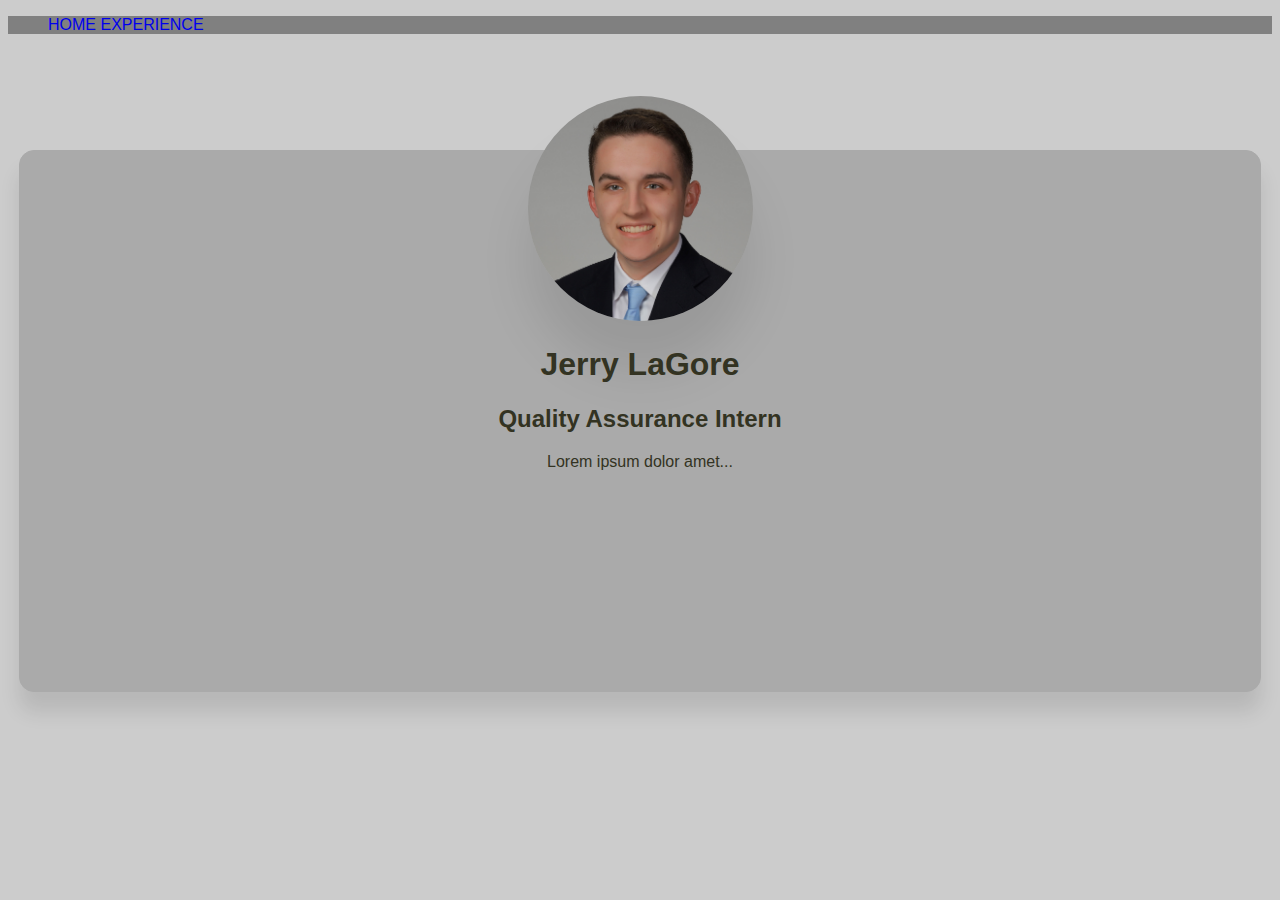
==== index.html @ c40ecd5f "trying new things" ====
<!DOCTYPE html>
<html lang="en">
<head>
    <meta charset="UTF-8">
    <meta http-equiv="X-UA-Compatible" content="IE=edge">
    <meta name="viewport" content="width=device-width, initial-scale=1.0">
    <link rel="stylesheet" href="style.css">
    <title>Home</title>
</head>
<body>
    <nav>
        <div class="sticky">
            <ul>
                <li><a href="index.html">HOME</a></li>
                <li><a href="experience.html">EXPERIENCE</a></li>
            </ul>
        </div>
    </nav>
    <!-- <div class="card">
        <img class="icon" id="jerry-icon" src="jerry.jpeg" alt="Jerry LaGore" />
        <h1>Jerry LaGore</h1>
        <h2>Quality Assurance Intern</h2>
        <p>Lorem ipsum dolor amet...</p>
    </div> -->
    <section id="about">
        <article class="bio">
            <img class="icon" id="jerry-icon" src="jerry.jpeg" alt="Jerry LaGore" />
            <h1>Jerry LaGore</h1>
            <h2>Quality Assurance Intern</h2>
            <p>Lorem ipsum dolor amet...</p>
        </article>
    </section>
</body>
</html>
---- style.css ----
body {
    background-color: #ccc;
    font-family: Helvetica, sans-serif;
    color: #332;
    margin-top: 5px;
}

.sticky {
    background: grey;
}

li {
    display: inline;
    list-style-type: none;
}

a {
    text-decoration: none;
}

nav {
    background-color: #636363;
}

section {
    display: flex;
    flex-direction: column;
}

article {
    background: darkgray;
    border-radius: 5px;
    height: 250px;
    box-shadow: rgba(0,0,0,0.1) 0 20px 20px;
    padding: 20px;
    margin: 20px;
}

.bio {
    background-color: #aaa;
    border-radius: 15px;
    margin-top: 100px;
    margin-bottom: 50px;
    margin-left: auto;
    margin-right: auto;
    width: 1200px;
    height: 500px;
    text-align: center;
    box-shadow: rgba(0,0,0,0.1) 0 20px 20px;
    border: 1px solid #aaa;
}

.bio .icon {
    box-shadow: rgba(0,0,0,0.1) 0 50px 50px;
    width: 225px;
    border-radius: 50%;
    margin-top: -75px;
}

/* .card {
    background-color: #aaa;
    border-radius: 15px;
    margin-top: 100px;
    margin-bottom: 50px;
    margin-left: auto;
    margin-right: auto;
    width: 1200px;
    height: 500px;
    text-align: center;
    box-shadow: rgba(0,0,0,0.1) 0 20px 20px;
    border: 1px solid #aaa;
}

.card .icon {
    box-shadow: rgba(0,0,0,0.1) 0 50px 50px;
    width: 225px;
    border-radius: 50%;
    margin-top: -75px;
} */
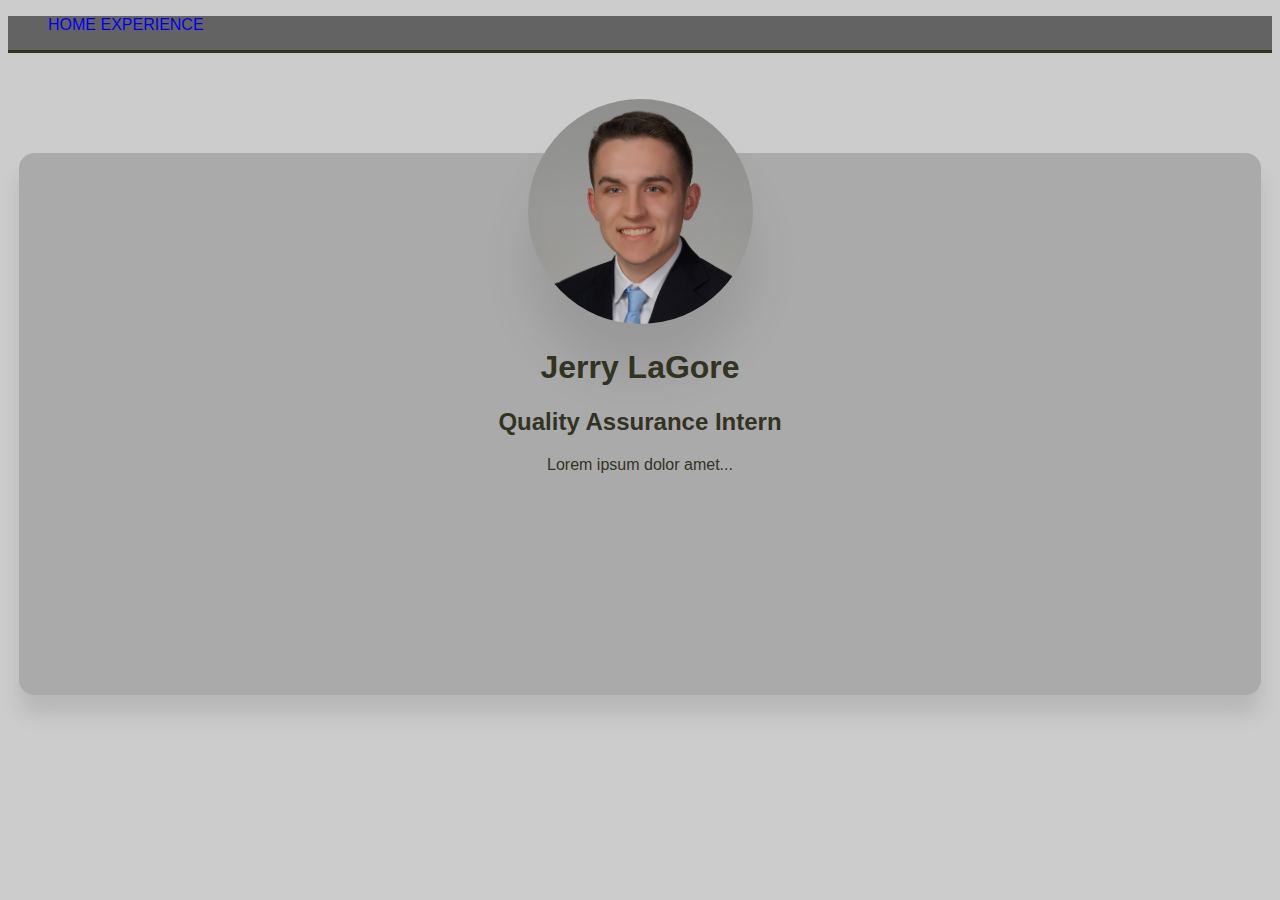
==== commit ac367b45: "nav fixes" ====
--- a/index.html
+++ b/index.html
@@ -9,19 +9,13 @@
 </head>
 <body>
     <nav>
-        <div class="sticky">
+        <div class="navcontainer">
             <ul>
                 <li><a href="index.html">HOME</a></li>
                 <li><a href="experience.html">EXPERIENCE</a></li>
             </ul>
         </div>
     </nav>
-    <!-- <div class="card">
-        <img class="icon" id="jerry-icon" src="jerry.jpeg" alt="Jerry LaGore" />
-        <h1>Jerry LaGore</h1>
-        <h2>Quality Assurance Intern</h2>
-        <p>Lorem ipsum dolor amet...</p>
-    </div> -->
     <section id="about">
         <article class="bio">
             <img class="icon" id="jerry-icon" src="jerry.jpeg" alt="Jerry LaGore" />
--- a/style.css
+++ b/style.css
@@ -3,10 +3,6 @@
     font-family: Helvetica, sans-serif;
     color: #332;
     margin-top: 5px;
-}
-
-.sticky {
-    background: grey;
 }
 
 li {
@@ -20,6 +16,17 @@
 
 nav {
     background-color: #636363;
+}
+
+.navcontainer {
+    width:100%;
+    border:solid;
+    border-top: none;
+    border-bottom: solid;
+    border-left: none;
+    border-right: none;
+    margin: 0px;
+    padding: 0px;
 }
 
 section {
@@ -55,25 +62,4 @@
     width: 225px;
     border-radius: 50%;
     margin-top: -75px;
-}
-
-/* .card {
-    background-color: #aaa;
-    border-radius: 15px;
-    margin-top: 100px;
-    margin-bottom: 50px;
-    margin-left: auto;
-    margin-right: auto;
-    width: 1200px;
-    height: 500px;
-    text-align: center;
-    box-shadow: rgba(0,0,0,0.1) 0 20px 20px;
-    border: 1px solid #aaa;
-}
-
-.card .icon {
-    box-shadow: rgba(0,0,0,0.1) 0 50px 50px;
-    width: 225px;
-    border-radius: 50%;
-    margin-top: -75px;
-} */+}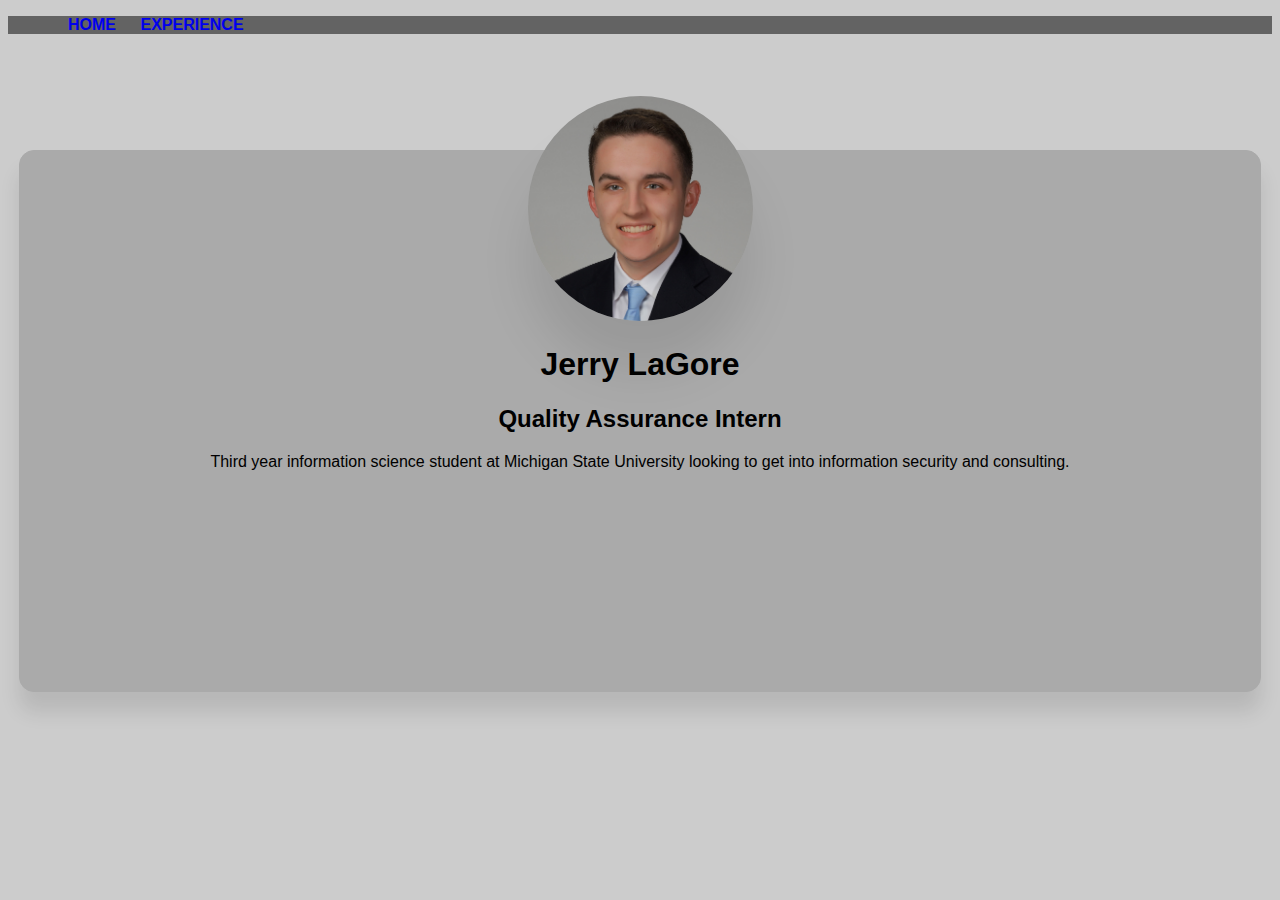
==== commit 88d5038f: "getting there" ====
--- a/index.html
+++ b/index.html
@@ -21,7 +21,7 @@
             <img class="icon" id="jerry-icon" src="jerry.jpeg" alt="Jerry LaGore" />
             <h1>Jerry LaGore</h1>
             <h2>Quality Assurance Intern</h2>
-            <p>Lorem ipsum dolor amet...</p>
+            <p>Third year information science student at Michigan State University looking to get into information security and consulting.</p>
         </article>
     </section>
 </body>
--- a/style.css
+++ b/style.css
@@ -1,8 +1,6 @@
 body {
     background-color: #ccc;
     font-family: Helvetica, sans-serif;
-    color: #332;
-    margin-top: 5px;
 }
 
 li {
@@ -22,11 +20,16 @@
     width:100%;
     border:solid;
     border-top: none;
-    border-bottom: solid;
+    border-bottom: none;
     border-left: none;
     border-right: none;
     margin: 0px;
-    padding: 0px;
+    padding-left: 0px;
+}
+
+.navcontainer li {
+    padding-left: 20px;
+    font-weight: 600;
 }
 
 section {
@@ -41,6 +44,10 @@
     box-shadow: rgba(0,0,0,0.1) 0 20px 20px;
     padding: 20px;
     margin: 20px;
+}
+
+h1 {
+    font-size: 200%;
 }
 
 .bio {
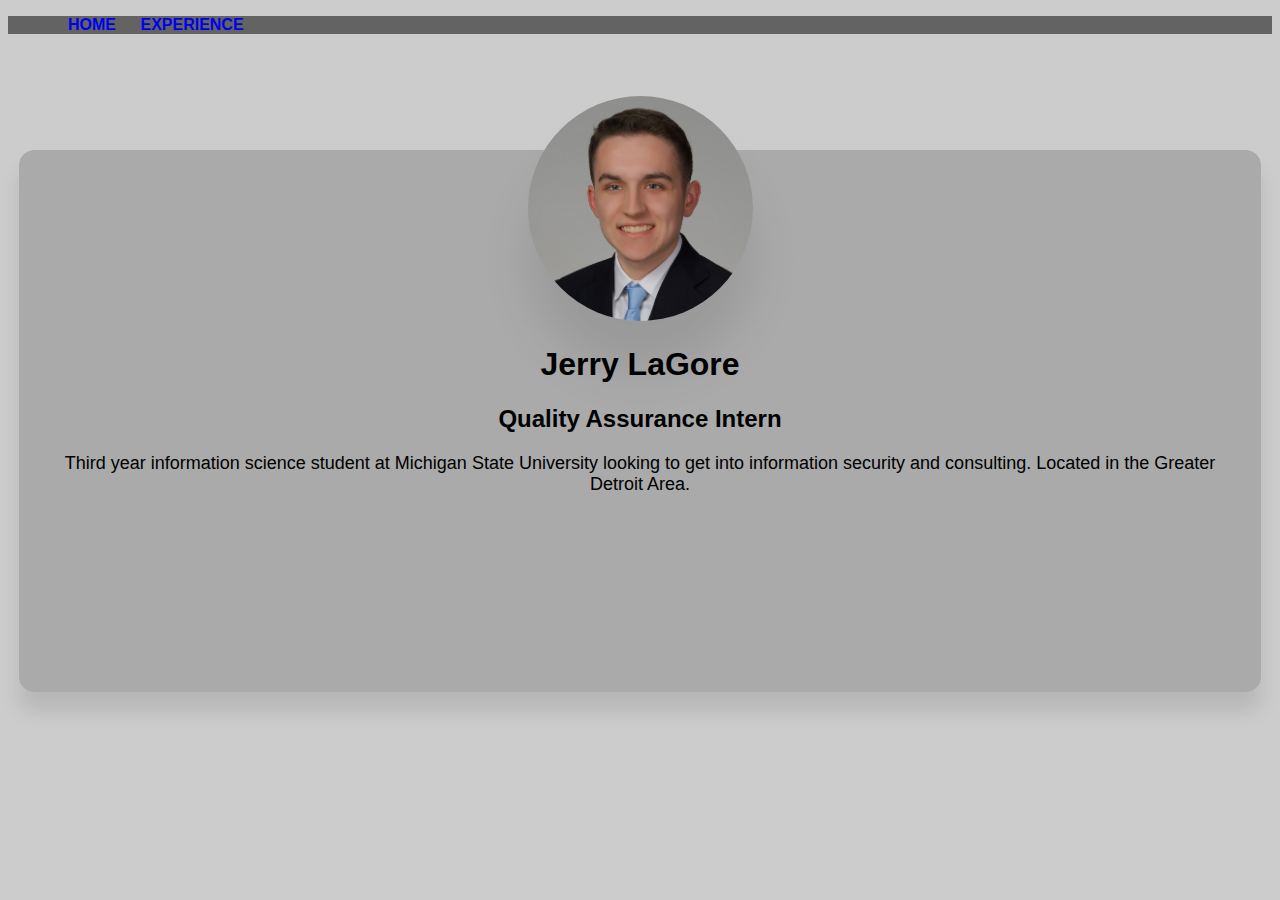
==== commit 30888120: "m" ====
--- a/index.html
+++ b/index.html
@@ -21,7 +21,7 @@
             <img class="icon" id="jerry-icon" src="jerry.jpeg" alt="Jerry LaGore" />
             <h1>Jerry LaGore</h1>
             <h2>Quality Assurance Intern</h2>
-            <p>Third year information science student at Michigan State University looking to get into information security and consulting.</p>
+            <p>Third year information science student at Michigan State University looking to get into information security and consulting. Located in the Greater Detroit Area.</p>
         </article>
     </section>
 </body>
--- a/style.css
+++ b/style.css
@@ -50,6 +50,10 @@
     font-size: 200%;
 }
 
+p {
+    font-size: large;
+}
+
 .bio {
     background-color: #aaa;
     border-radius: 15px;
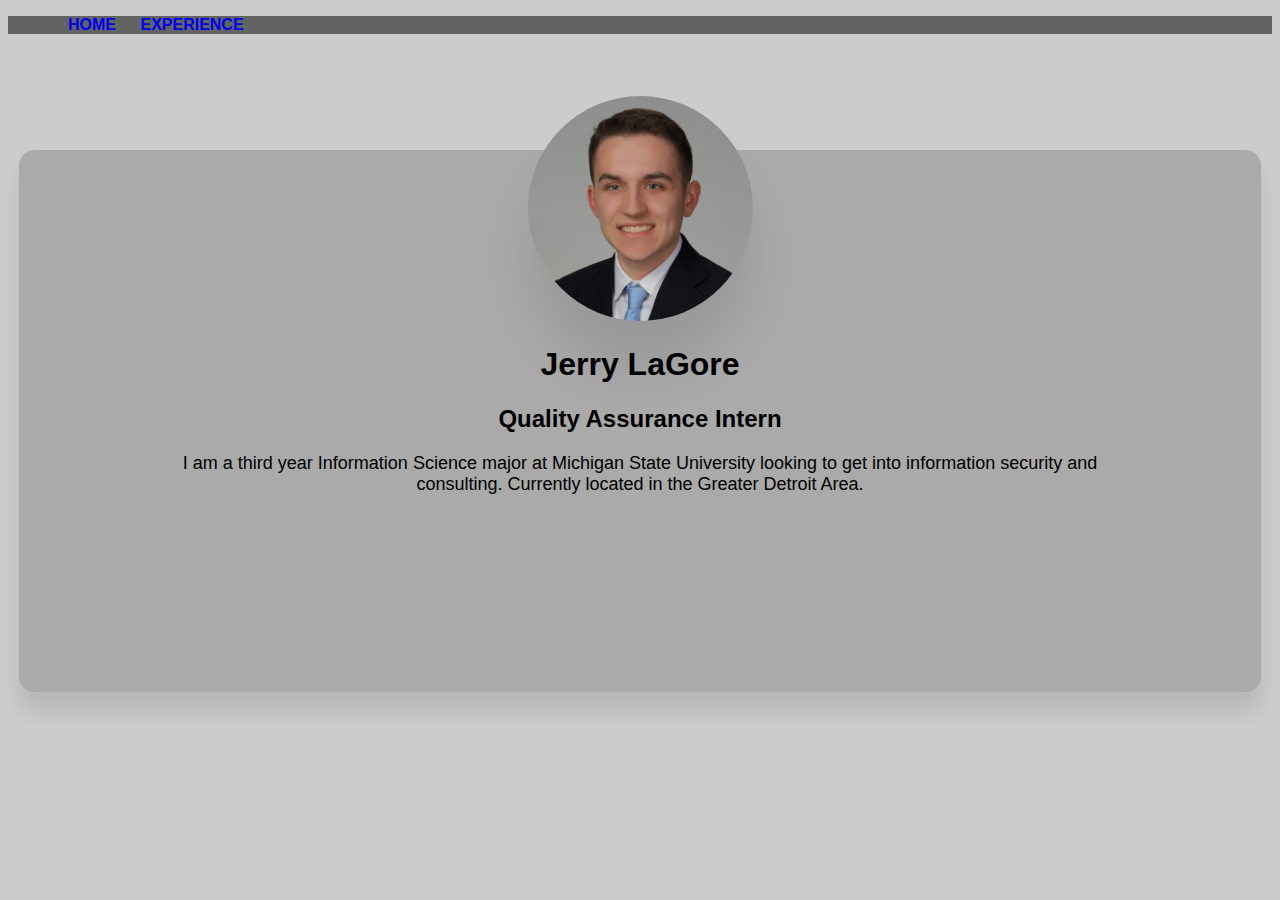
==== commit 0d95f2b6: "h" ====
--- a/index.html
+++ b/index.html
@@ -21,7 +21,7 @@
             <img class="icon" id="jerry-icon" src="jerry.jpeg" alt="Jerry LaGore" />
             <h1>Jerry LaGore</h1>
             <h2>Quality Assurance Intern</h2>
-            <p>Third year information science student at Michigan State University looking to get into information security and consulting. Located in the Greater Detroit Area.</p>
+            <p>I am a third year Information Science major at Michigan State University looking to get into information security and consulting. Currently located in the Greater Detroit Area.</p>
         </article>
     </section>
 </body>
--- a/style.css
+++ b/style.css
@@ -52,6 +52,8 @@
 
 p {
     font-size: large;
+    margin-left: 100px;
+    margin-right: 100px;
 }
 
 .bio {
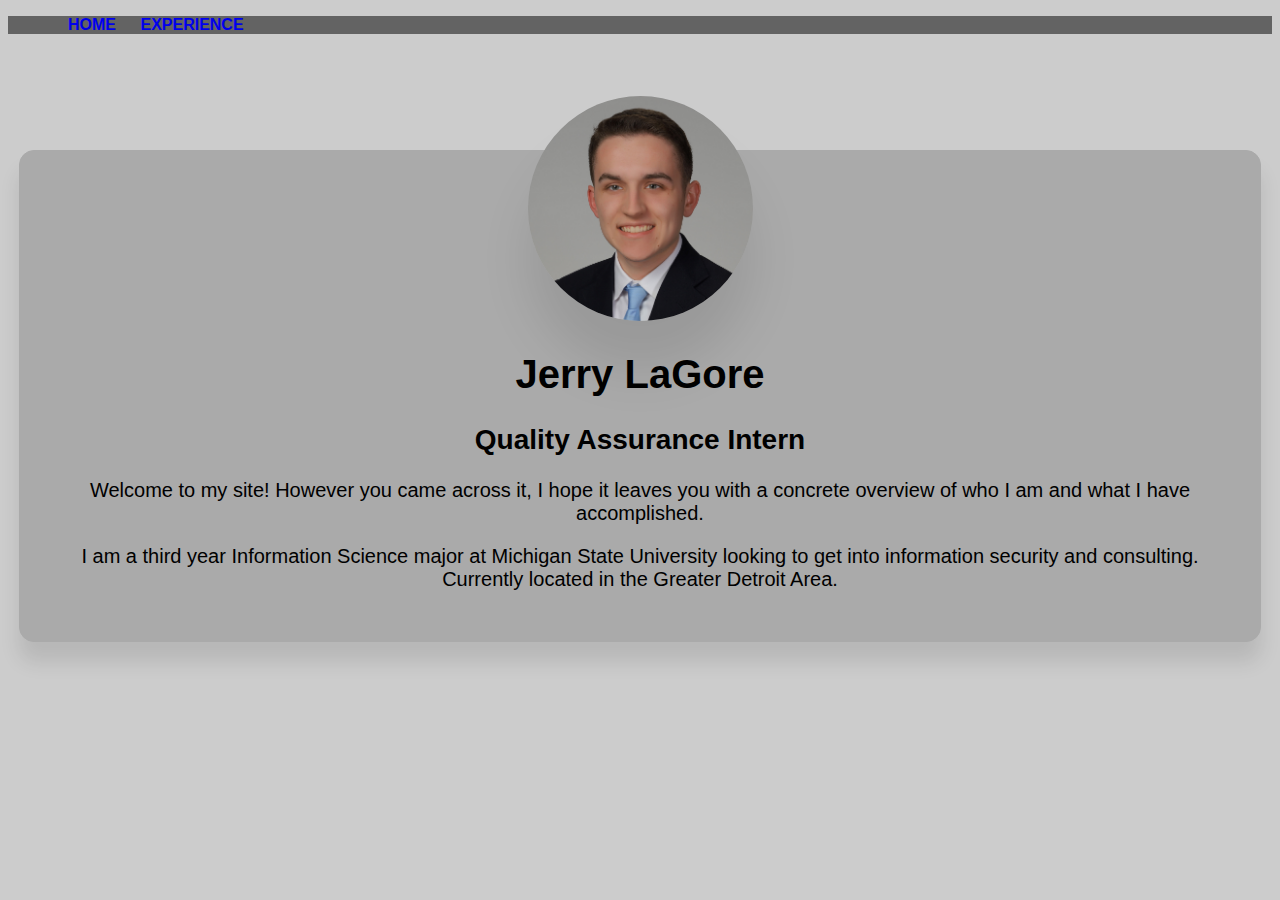
==== commit 28487540: "add" ====
--- a/index.html
+++ b/index.html
@@ -21,6 +21,7 @@
             <img class="icon" id="jerry-icon" src="jerry.jpeg" alt="Jerry LaGore" />
             <h1>Jerry LaGore</h1>
             <h2>Quality Assurance Intern</h2>
+            <p>Welcome to my site! However you came across it, I hope it leaves you with a concrete overview of who I am and what I have accomplished.</p>
             <p>I am a third year Information Science major at Michigan State University looking to get into information security and consulting. Currently located in the Greater Detroit Area.</p>
         </article>
     </section>
--- a/style.css
+++ b/style.css
@@ -1,15 +1,6 @@
 body {
     background-color: #ccc;
     font-family: Helvetica, sans-serif;
-}
-
-li {
-    display: inline;
-    list-style-type: none;
-}
-
-a {
-    text-decoration: none;
 }
 
 nav {
@@ -27,6 +18,15 @@
     padding-left: 0px;
 }
 
+li {
+    display: inline;
+    list-style-type: none;
+}
+
+a {
+    text-decoration: none;
+}
+
 .navcontainer li {
     padding-left: 20px;
     font-weight: 600;
@@ -39,21 +39,10 @@
 
 article {
     background: darkgray;
-    border-radius: 5px;
     height: 250px;
     box-shadow: rgba(0,0,0,0.1) 0 20px 20px;
     padding: 20px;
     margin: 20px;
-}
-
-h1 {
-    font-size: 200%;
-}
-
-p {
-    font-size: large;
-    margin-left: 100px;
-    margin-right: 100px;
 }
 
 .bio {
@@ -64,7 +53,7 @@
     margin-left: auto;
     margin-right: auto;
     width: 1200px;
-    height: 500px;
+    height: 450px;
     text-align: center;
     box-shadow: rgba(0,0,0,0.1) 0 20px 20px;
     border: 1px solid #aaa;
@@ -75,4 +64,26 @@
     width: 225px;
     border-radius: 50%;
     margin-top: -75px;
+}
+
+.bio h1 {
+    font-size: 250%;
+}
+
+.bio h2 {
+    font-size: 175%
+}
+
+.bio p {
+    font-size: 125%;
+}
+
+.exp {
+    border-radius: 15px;
+    padding: 20px;
+    margin: 20px;
+}
+
+.exp p {
+    font-size: 125%;
 }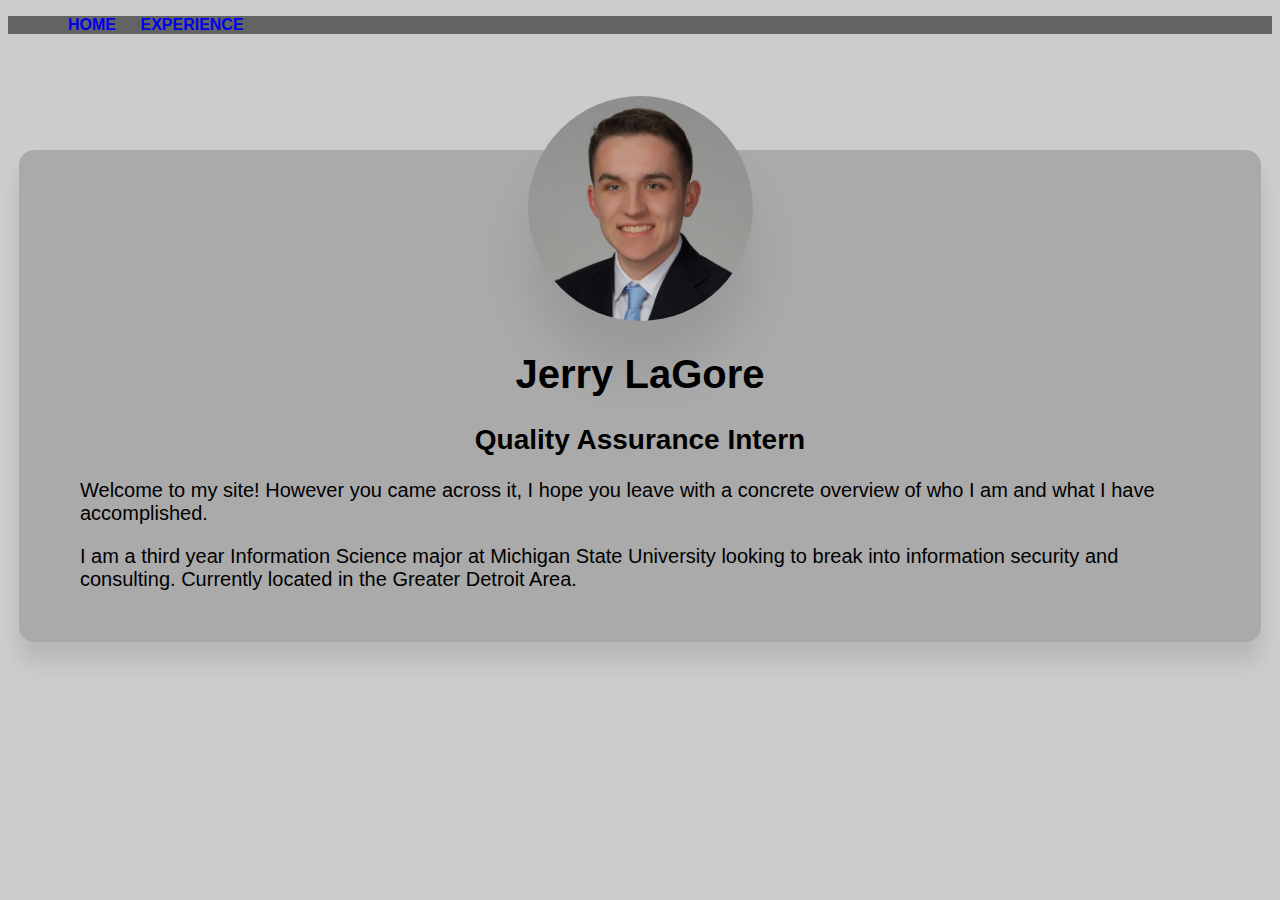
==== commit 26908851: "final commit" ====
--- a/index.html
+++ b/index.html
@@ -21,8 +21,8 @@
             <img class="icon" id="jerry-icon" src="jerry.jpeg" alt="Jerry LaGore" />
             <h1>Jerry LaGore</h1>
             <h2>Quality Assurance Intern</h2>
-            <p>Welcome to my site! However you came across it, I hope it leaves you with a concrete overview of who I am and what I have accomplished.</p>
-            <p>I am a third year Information Science major at Michigan State University looking to get into information security and consulting. Currently located in the Greater Detroit Area.</p>
+            <p>Welcome to my site! However you came across it, I hope you leave with a concrete overview of who I am and what I have accomplished.</p>
+            <p>I am a third year Information Science major at Michigan State University looking to break into information security and consulting. Currently located in the Greater Detroit Area.</p>
         </article>
     </section>
 </body>
--- a/style.css
+++ b/style.css
@@ -76,6 +76,9 @@
 
 .bio p {
     font-size: 125%;
+    text-align: left;
+    margin-left: 40px;
+    margin-right: 40px;
 }
 
 .exp {
@@ -86,4 +89,11 @@
 
 .exp p {
     font-size: 125%;
+}
+
+@media (max-width: 600px ) {
+    .bio {
+        width: 400px;
+        height: 600px;
+    }
 }